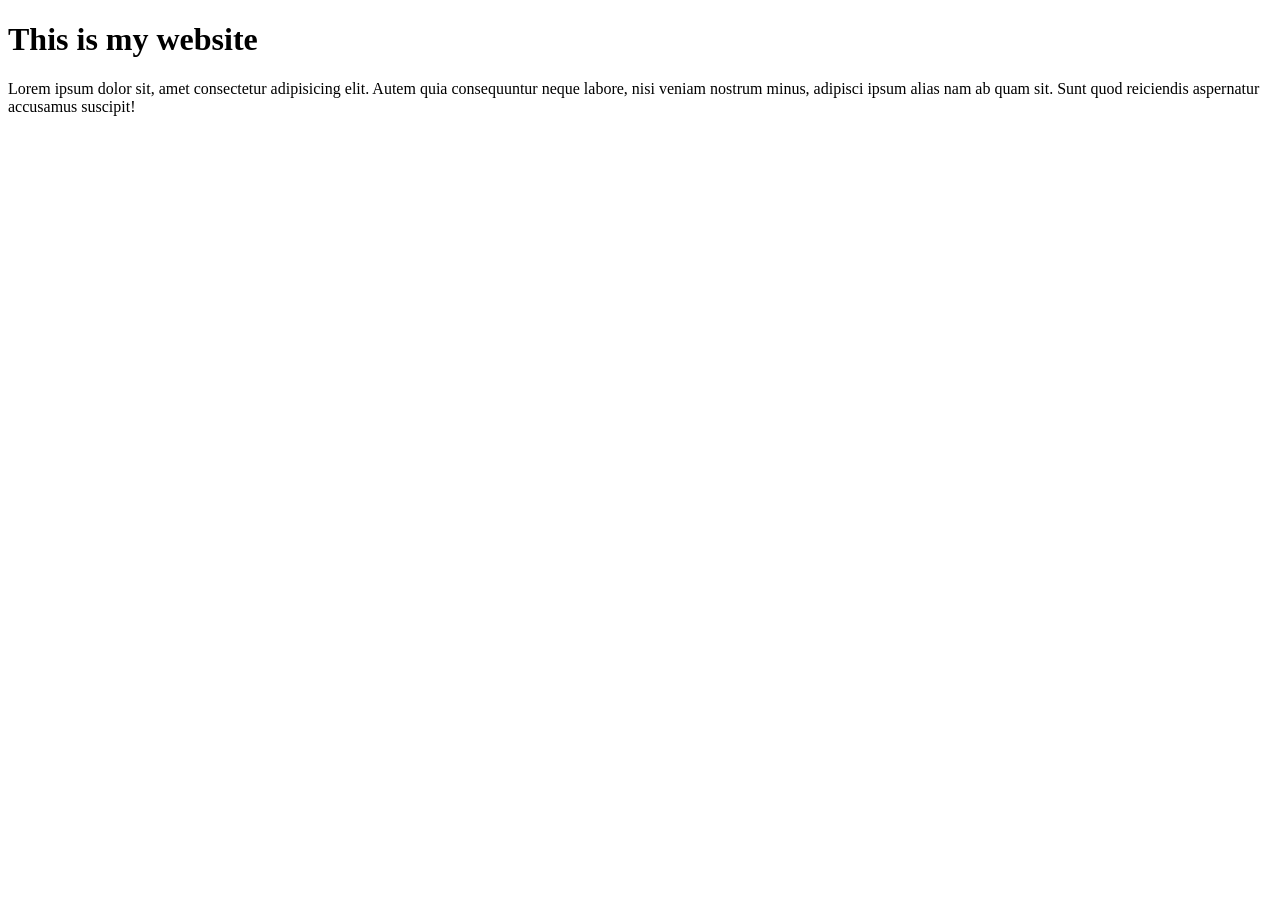
==== index.html @ 0716e889 "first commit" ====
<!DOCTYPE html>
<html lang="en">
<head>
    <meta charset="UTF-8">
    <title>First git hub site</title>
</head>
<body>
    <h1> This is my website</h1>

    <p>Lorem ipsum dolor sit, amet consectetur adipisicing elit. Autem quia consequuntur neque labore, nisi veniam nostrum minus, adipisci ipsum alias nam ab quam sit. Sunt quod reiciendis aspernatur accusamus suscipit!</p>
    
</body>
</html>
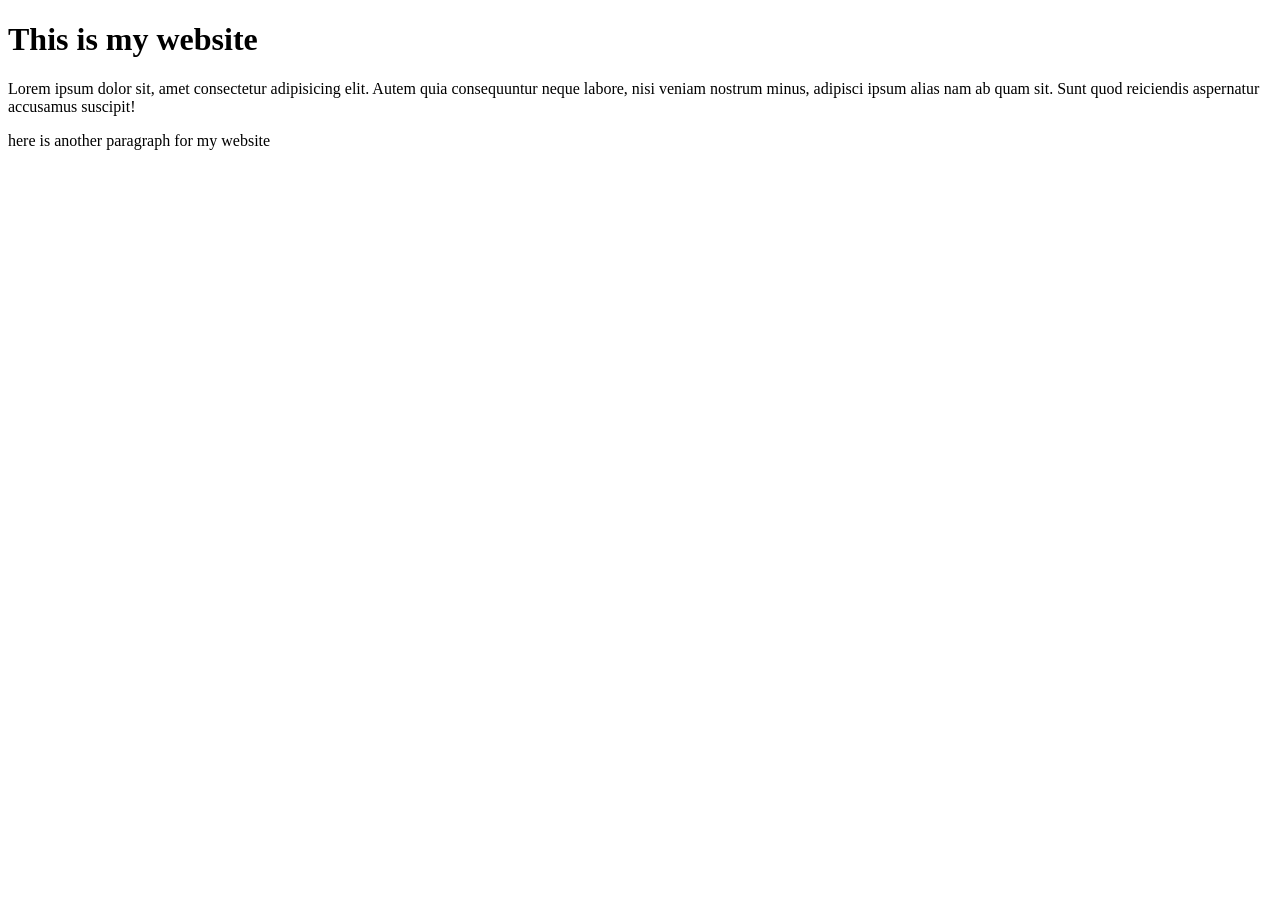
==== commit 6eee124d: "added a new paragraph" ====
--- a/index.html
+++ b/index.html
@@ -9,5 +9,6 @@
 
     <p>Lorem ipsum dolor sit, amet consectetur adipisicing elit. Autem quia consequuntur neque labore, nisi veniam nostrum minus, adipisci ipsum alias nam ab quam sit. Sunt quod reiciendis aspernatur accusamus suscipit!</p>
     
+    <p> here is another paragraph for my website </p>
 </body>
 </html>
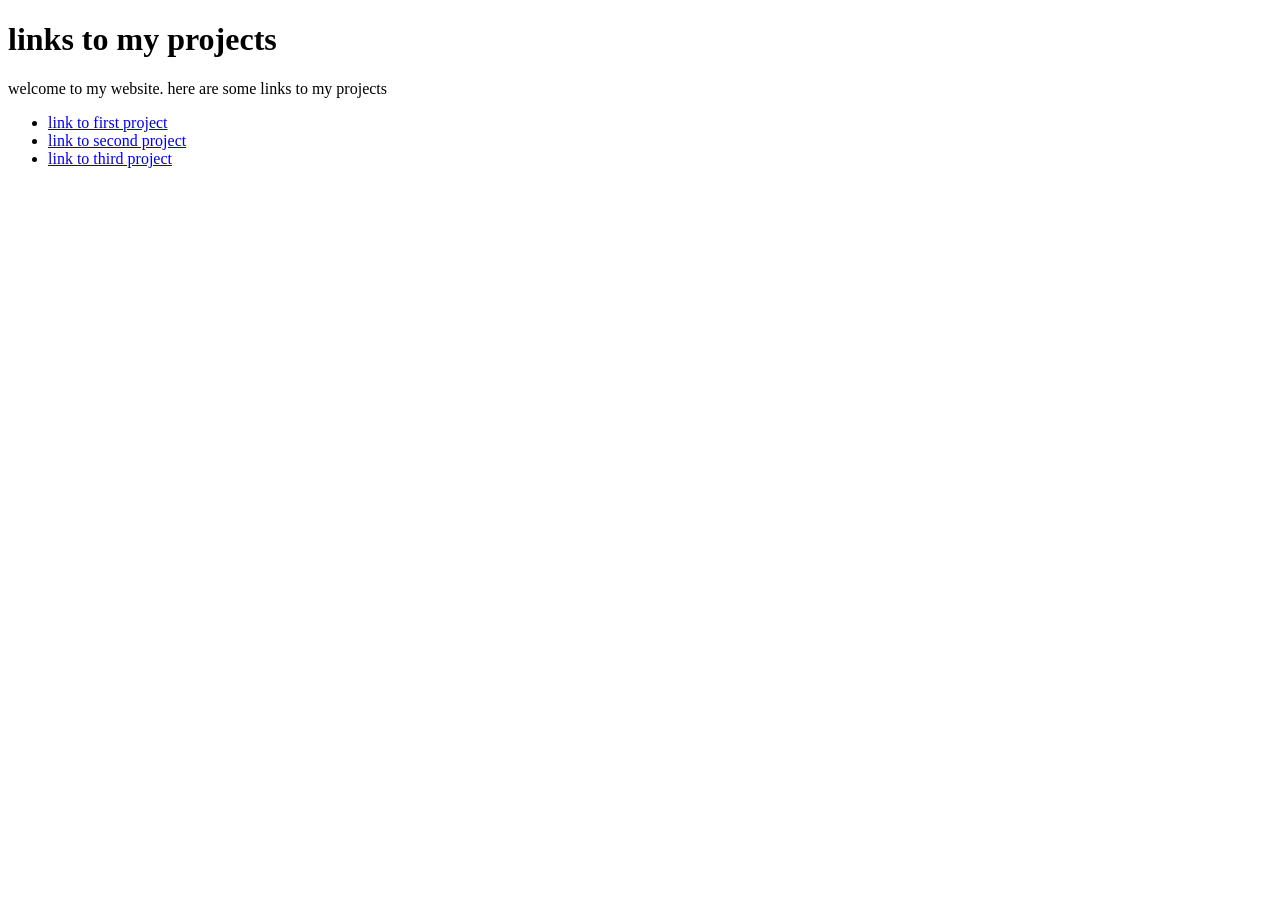
==== commit 6e78f4a4: "update file" ====
--- a/index.html
+++ b/index.html
@@ -2,13 +2,18 @@
 <html lang="en">
 <head>
     <meta charset="UTF-8">
-    <title>First git hub site</title>
+    <title>My Projects</title>
 </head>
 <body>
-    <h1> This is my website</h1>
+    <h1> links to my projects</h1>
 
-    <p>Lorem ipsum dolor sit, amet consectetur adipisicing elit. Autem quia consequuntur neque labore, nisi veniam nostrum minus, adipisci ipsum alias nam ab quam sit. Sunt quod reiciendis aspernatur accusamus suscipit!</p>
+    <p>welcome to my website. here are some links to my projects</p>
     
-    <p> here is another paragraph for my website </p>
+   <ul>
+    <li><a href="#">link to first project</a></li>
+    <li><a href="#">link to second project</a></li>
+    <li><a href="#">link to third project</a></li>
+   </ul>
+
 </body>
 </html>
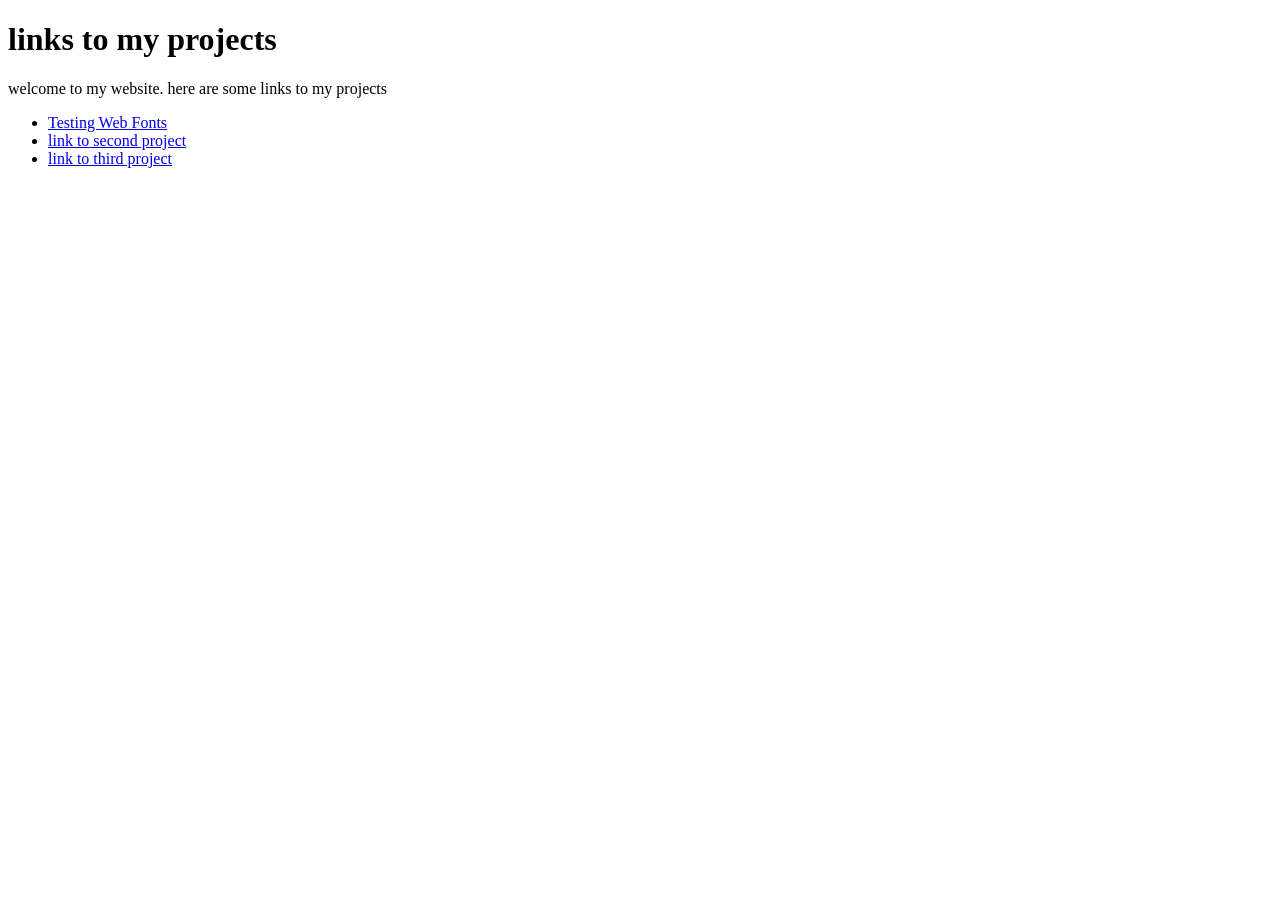
==== commit e7f75fd6: "forgot to save" ====
--- a/index.html
+++ b/index.html
@@ -10,7 +10,7 @@
     <p>welcome to my website. here are some links to my projects</p>
     
    <ul>
-    <li><a href="#">link to first project</a></li>
+    <li><a href="fonttest">Testing Web Fonts</a></li>
     <li><a href="#">link to second project</a></li>
     <li><a href="#">link to third project</a></li>
    </ul>
